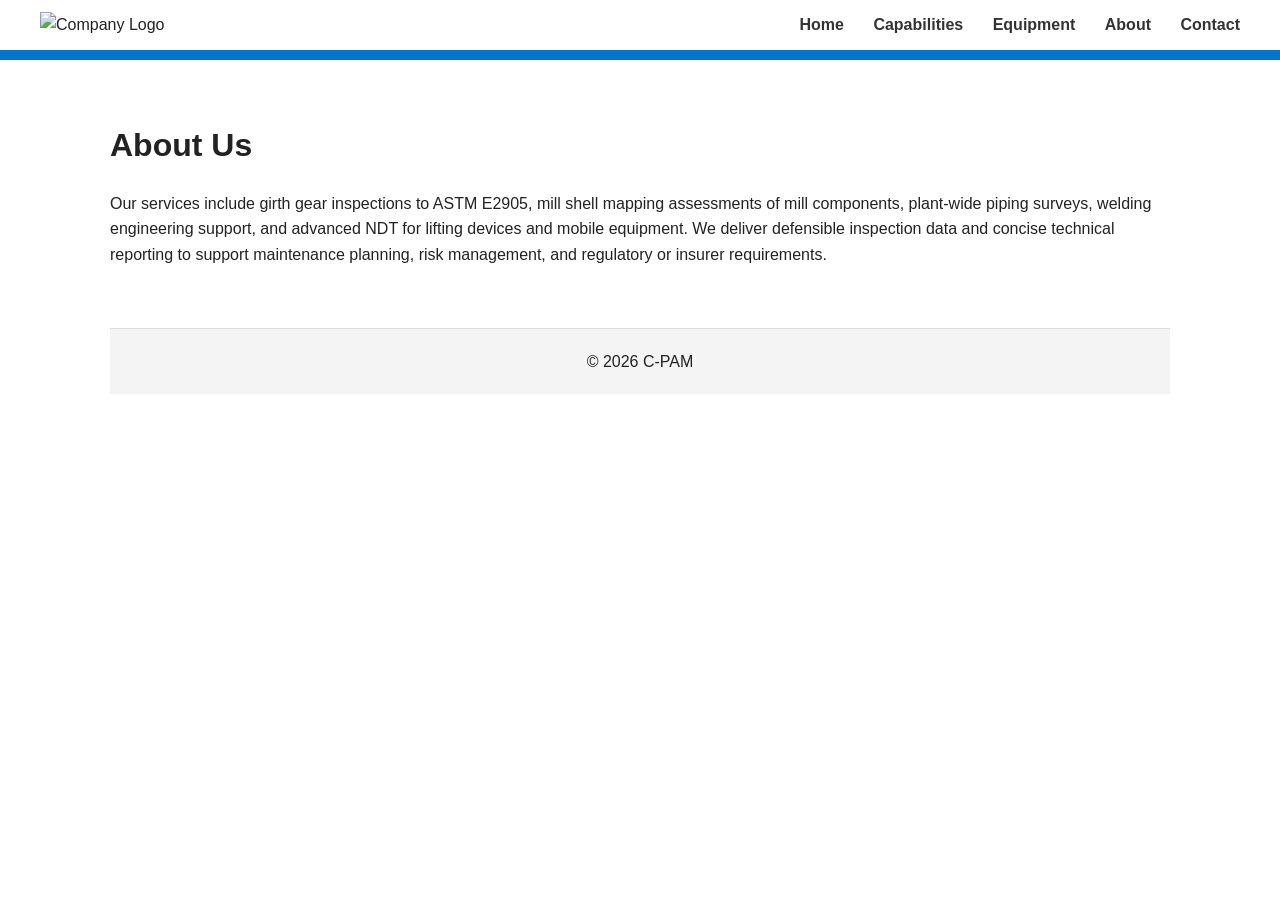
==== about.html @ ed003d95 "Add files via upload" ====
<!DOCTYPE html>
<html lang="en">
<head>
  <meta charset="UTF-8">
  <meta name="viewport" content="width=device-width, initial-scale=1.0">
  <title>About | C‑PAM</title>
  <link rel="stylesheet" href="styles.css">
</head>

<body>

<header>
  <div class="logo-container">
    <img src="images/logo.png" alt="Company Logo" class="logo">
  </div>

  <nav>
    <a href="index.html">Home</a>
    <a href="capabilities.html">Capabilities</a>
    <a href="equipment.html">Equipment</a>
    <a href="about.html">About</a>
    <a href="contact.html">Contact</a>
  </nav>
</header>

<section class="section">
  <h2>About Us</h2>

  <p>Our services include girth gear inspections to ASTM E2905, mill shell mapping assessments of mill components, plant-wide piping surveys, welding engineering support, and advanced NDT for lifting devices and mobile equipment. We deliver defensible inspection data and concise technical reporting to support maintenance planning, risk management, and regulatory or insurer requirements.</p>





<footer>
  <p>© 2026 C‑PAM</p>
</footer>

</body>
</html>
---- styles.css ----
/* GLOBAL RESET */
* {
  margin: 0;
  padding: 0;
  box-sizing: border-box;
}

body {
  font-family: Arial, sans-serif;
  background: #ffffff;
  color: #222;
  line-height: 1.6;
}

/* HEADER */
header {
  width: 100%;
  background: #ffffff;
  padding: 12px 40px;
  display: flex;
  align-items: center;
  justify-content: space-between;
  border-bottom: 10px solid #0077cc;
  position: sticky;
  top: 0;
  z-index: 1000;
}

.logo {
  height: 100px;
  width: auto;
}

/* NAVIGATION */
nav a {
  margin-left: 25px;
  text-decoration: none;
  color: #333;
  font-weight: 600;
  font-size: 16px;
}

nav a:hover {
  color: #0077cc;
}

/* HERO SECTION */
.hero {
  width: 100%;
  display: flex;
  justify-content: center;
  align-items: flex-end;
}

.cta {
  display: inline-block;
  padding: 12px 24px;
  background: #0077cc;
  color: white;
  text-decoration: none;
  border-radius: 4px;
  font-weight: bold;
}

.cta:hover {
  background: #005fa3;
}

/* CONTENT SECTIONS */
.section {
  max-width: 1100px;
  margin: 60px auto;
  padding: 0 20px;
}

.section h2 {
  font-size: 32px;
  margin-bottom: 20px;
}

.card {
  background: #f8f8f8;
  padding: 20px;
  margin: 20px 0;
  border-radius: 6px;
  border: 1px solid #e5e5e5;
}

/* FOOTER */
footer {
  text-align: center;
  padding: 20px;
  background: #f4f4f4;
  margin-top: 60px;
  border-top: 1px solid #ddd;
}
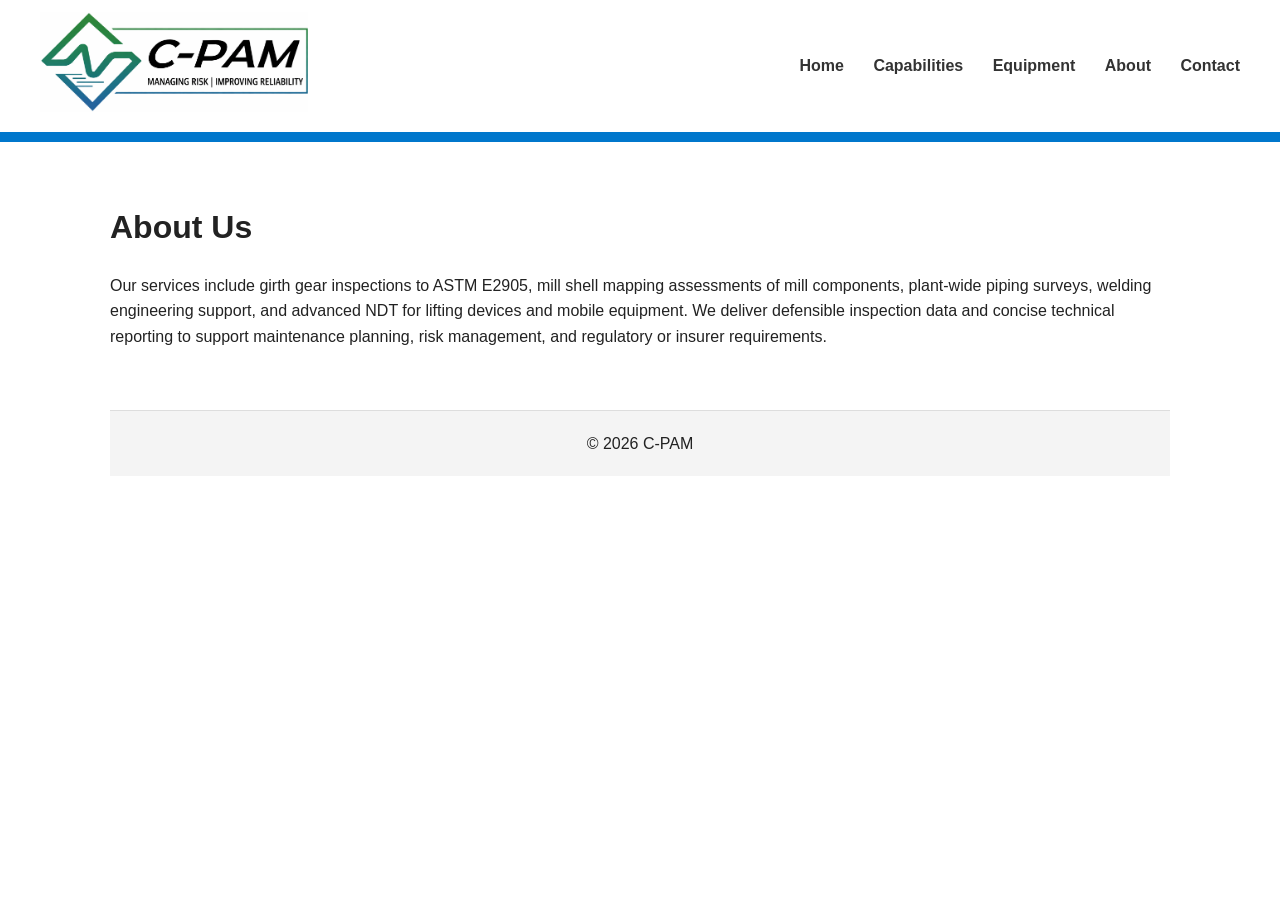
==== commit 69fa1046: "Fix logo image source in about.html" ====
--- a/about.html
+++ b/about.html
@@ -11,7 +11,7 @@
 
 <header>
   <div class="logo-container">
-    <img src="images/logo.png" alt="Company Logo" class="logo">
+    <img src="logo.png" alt="Company Logo" class="logo">
   </div>
 
   <nav>
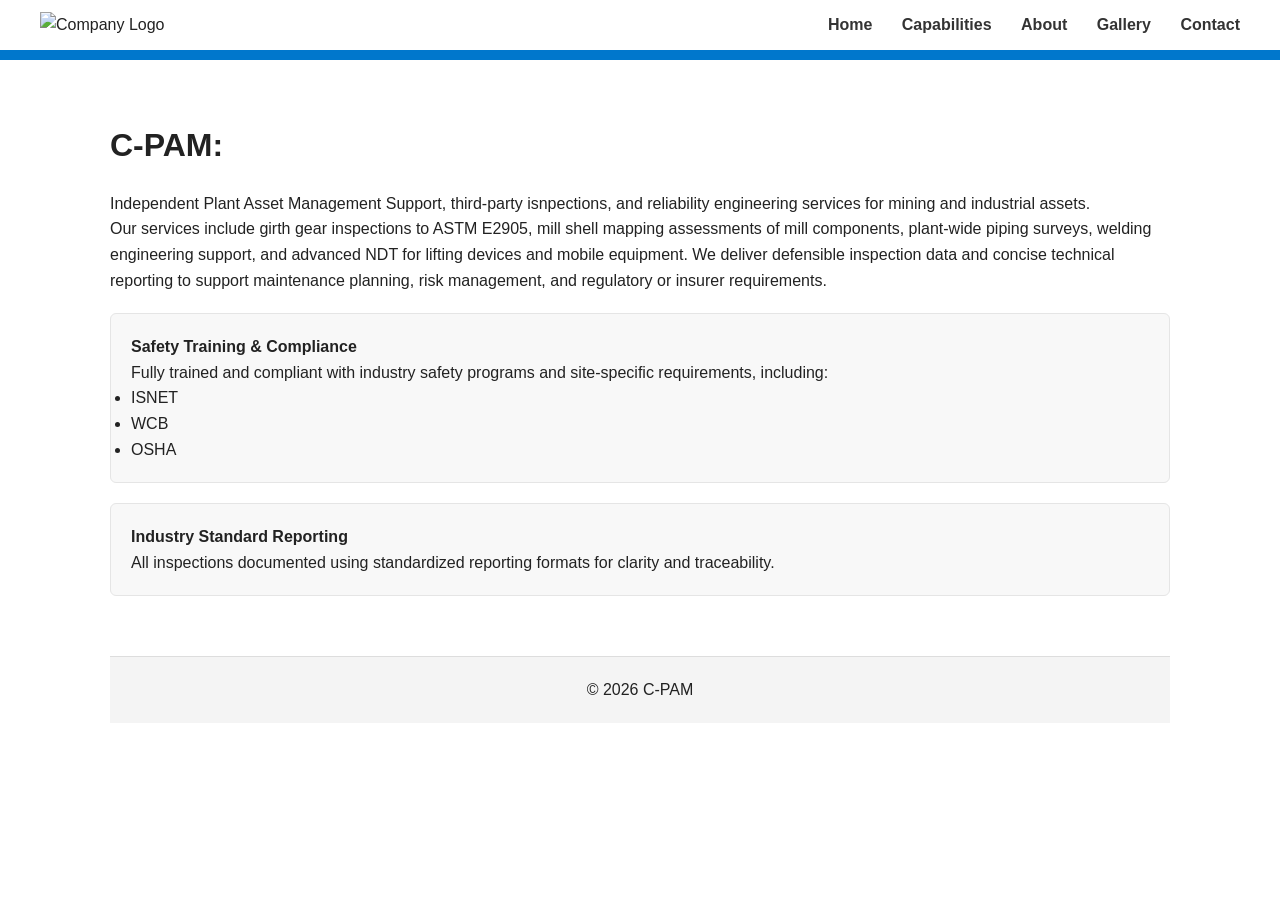
==== commit 9edc00d1: "Add files via upload" ====
--- a/about.html
+++ b/about.html
@@ -11,25 +11,41 @@
 
 <header>
   <div class="logo-container">
-    <img src="logo.png" alt="Company Logo" class="logo">
+    <img src="images/logo.png" alt="Company Logo" class="logo">
   </div>
 
   <nav>
     <a href="index.html">Home</a>
     <a href="capabilities.html">Capabilities</a>
-    <a href="equipment.html">Equipment</a>
     <a href="about.html">About</a>
+    <a href="gallery.html">Gallery</a>
     <a href="contact.html">Contact</a>
   </nav>
 </header>
 
 <section class="section">
-  <h2>About Us</h2>
+  <h2>C-PAM:</h2>
+
+  <p>Independent Plant Asset Management Support, third-party isnpections, and reliability engineering services for mining and industrial assets.</p>
 
   <p>Our services include girth gear inspections to ASTM E2905, mill shell mapping assessments of mill components, plant-wide piping surveys, welding engineering support, and advanced NDT for lifting devices and mobile equipment. We deliver defensible inspection data and concise technical reporting to support maintenance planning, risk management, and regulatory or insurer requirements.</p>
 
 
+  <div class="card">
+    <p><strong>Safety Training & Compliance</strong></p>
+    <p>Fully trained and compliant with industry safety programs and site-specific requirements, including:</p>
 
+    <ul>
+      <li>ISNET</li>
+      <li>WCB</li>
+      <li>OSHA</li>
+    </ul>
+  </div>
+
+  <div class="card">
+    <p><strong>Industry Standard Reporting</strong></p>
+    <p>All inspections documented using standardized reporting formats for clarity and traceability.</p>
+  </div>
 
 
 <footer>
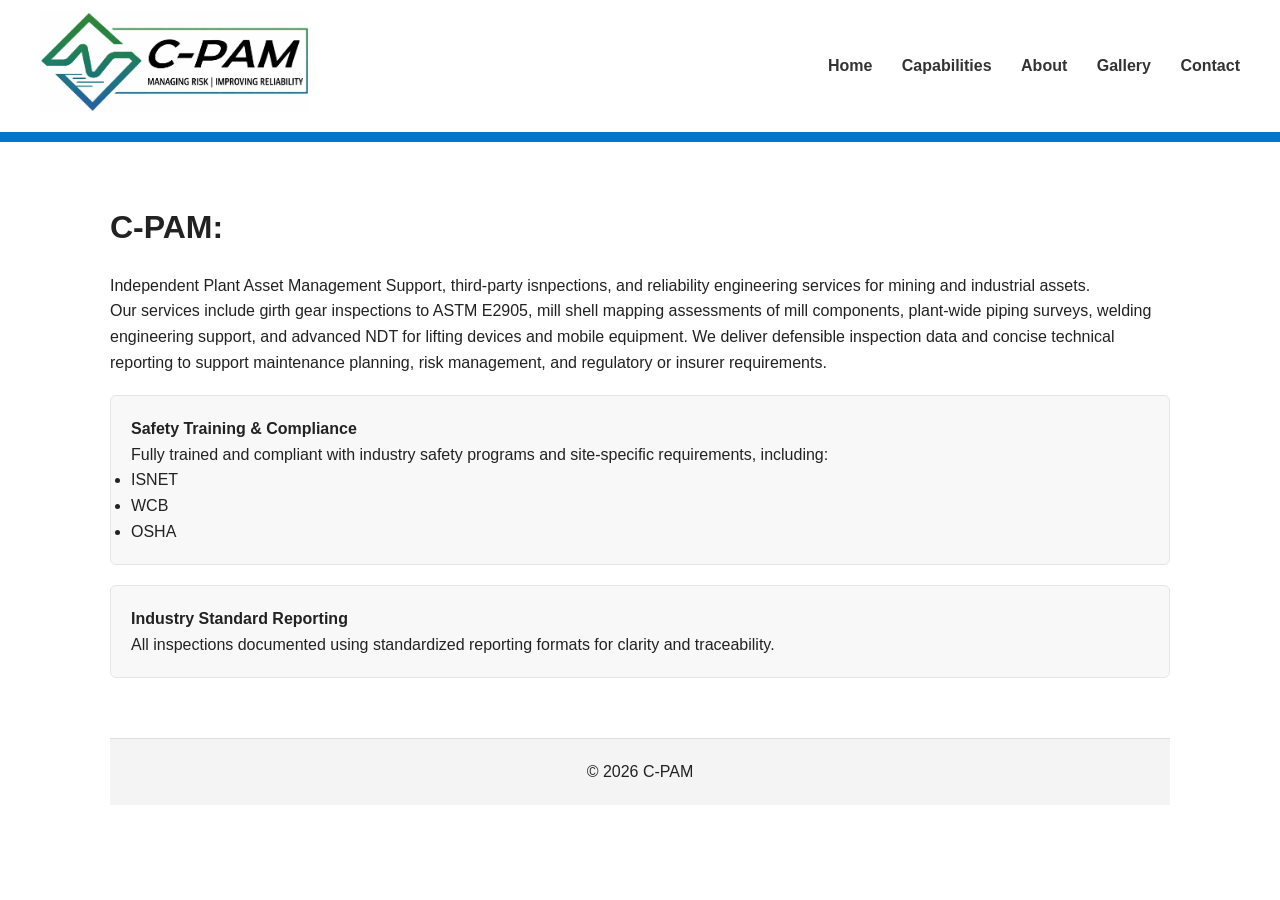
==== commit ad2d6c6b: "Update about.html" ====
--- a/about.html
+++ b/about.html
@@ -11,7 +11,7 @@
 
 <header>
   <div class="logo-container">
-    <img src="images/logo.png" alt="Company Logo" class="logo">
+    <img src="logo.png" alt="Company Logo" class="logo">
   </div>
 
   <nav>
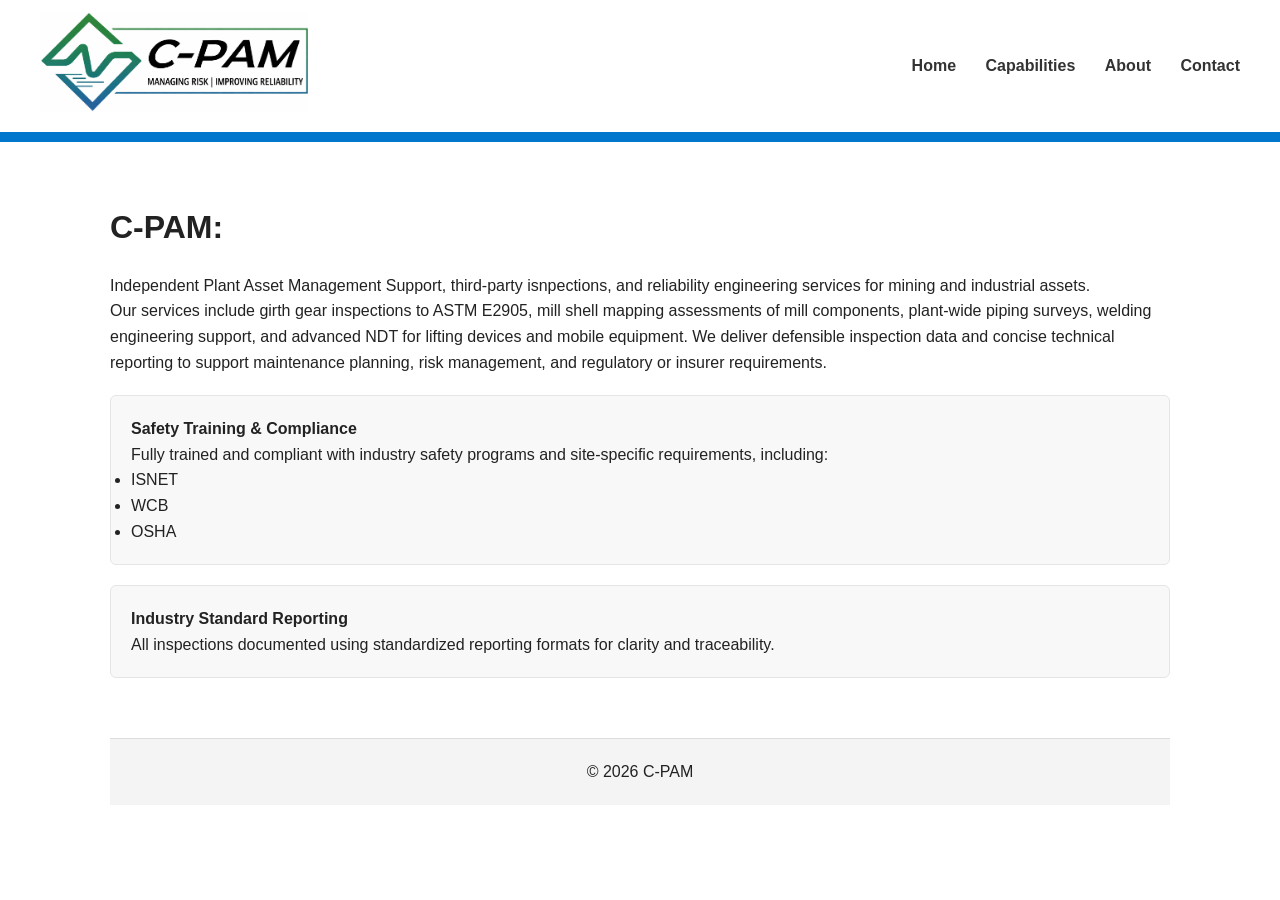
==== commit 721b0dd4: "Add files via upload" ====
--- a/about.html
+++ b/about.html
@@ -11,14 +11,13 @@
 
 <header>
   <div class="logo-container">
-    <img src="logo.png" alt="Company Logo" class="logo">
+    <img src="images/logo.png" alt="Company Logo" class="logo">
   </div>
 
   <nav>
     <a href="index.html">Home</a>
     <a href="capabilities.html">Capabilities</a>
     <a href="about.html">About</a>
-    <a href="gallery.html">Gallery</a>
     <a href="contact.html">Contact</a>
   </nav>
 </header>
--- a/styles.css
+++ b/styles.css
@@ -50,6 +50,7 @@
   display: flex;
   justify-content: center;
   align-items: flex-end;
+  gap: 20px;
 }
 
 .cta {
